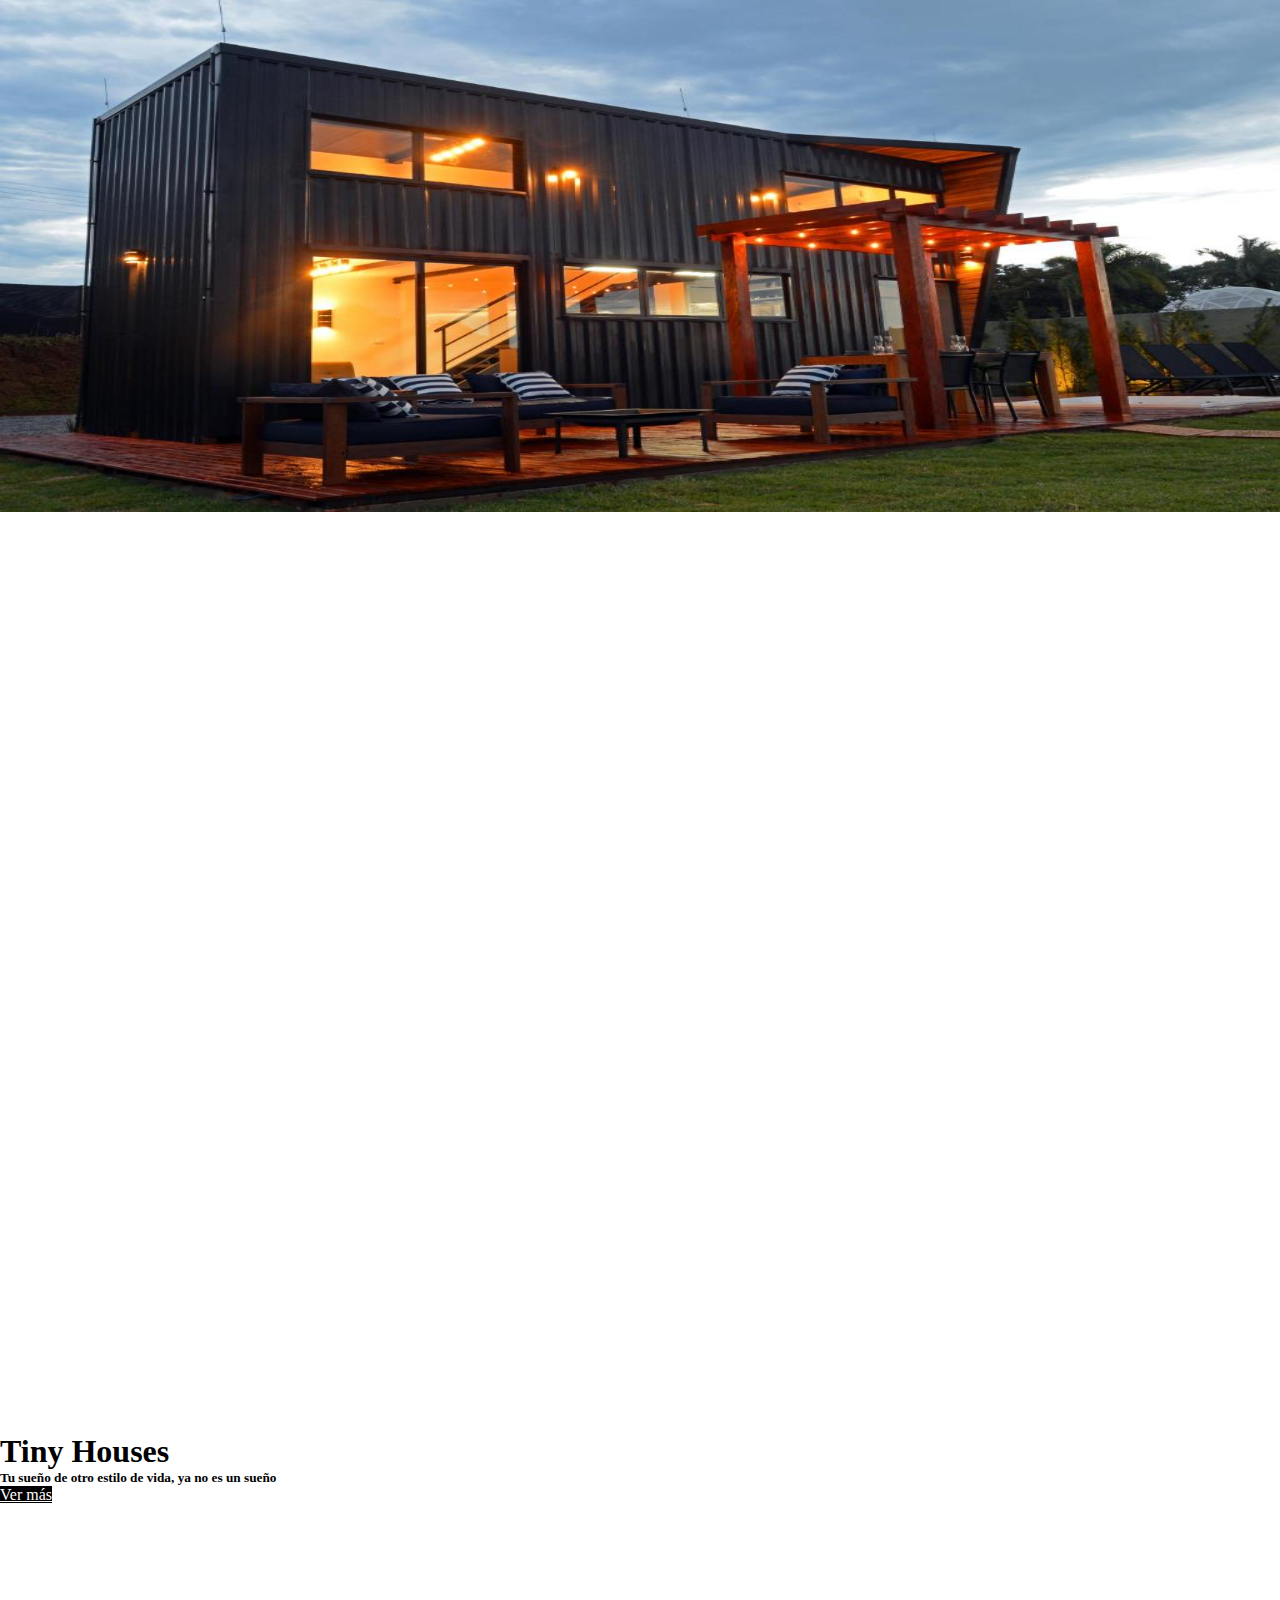
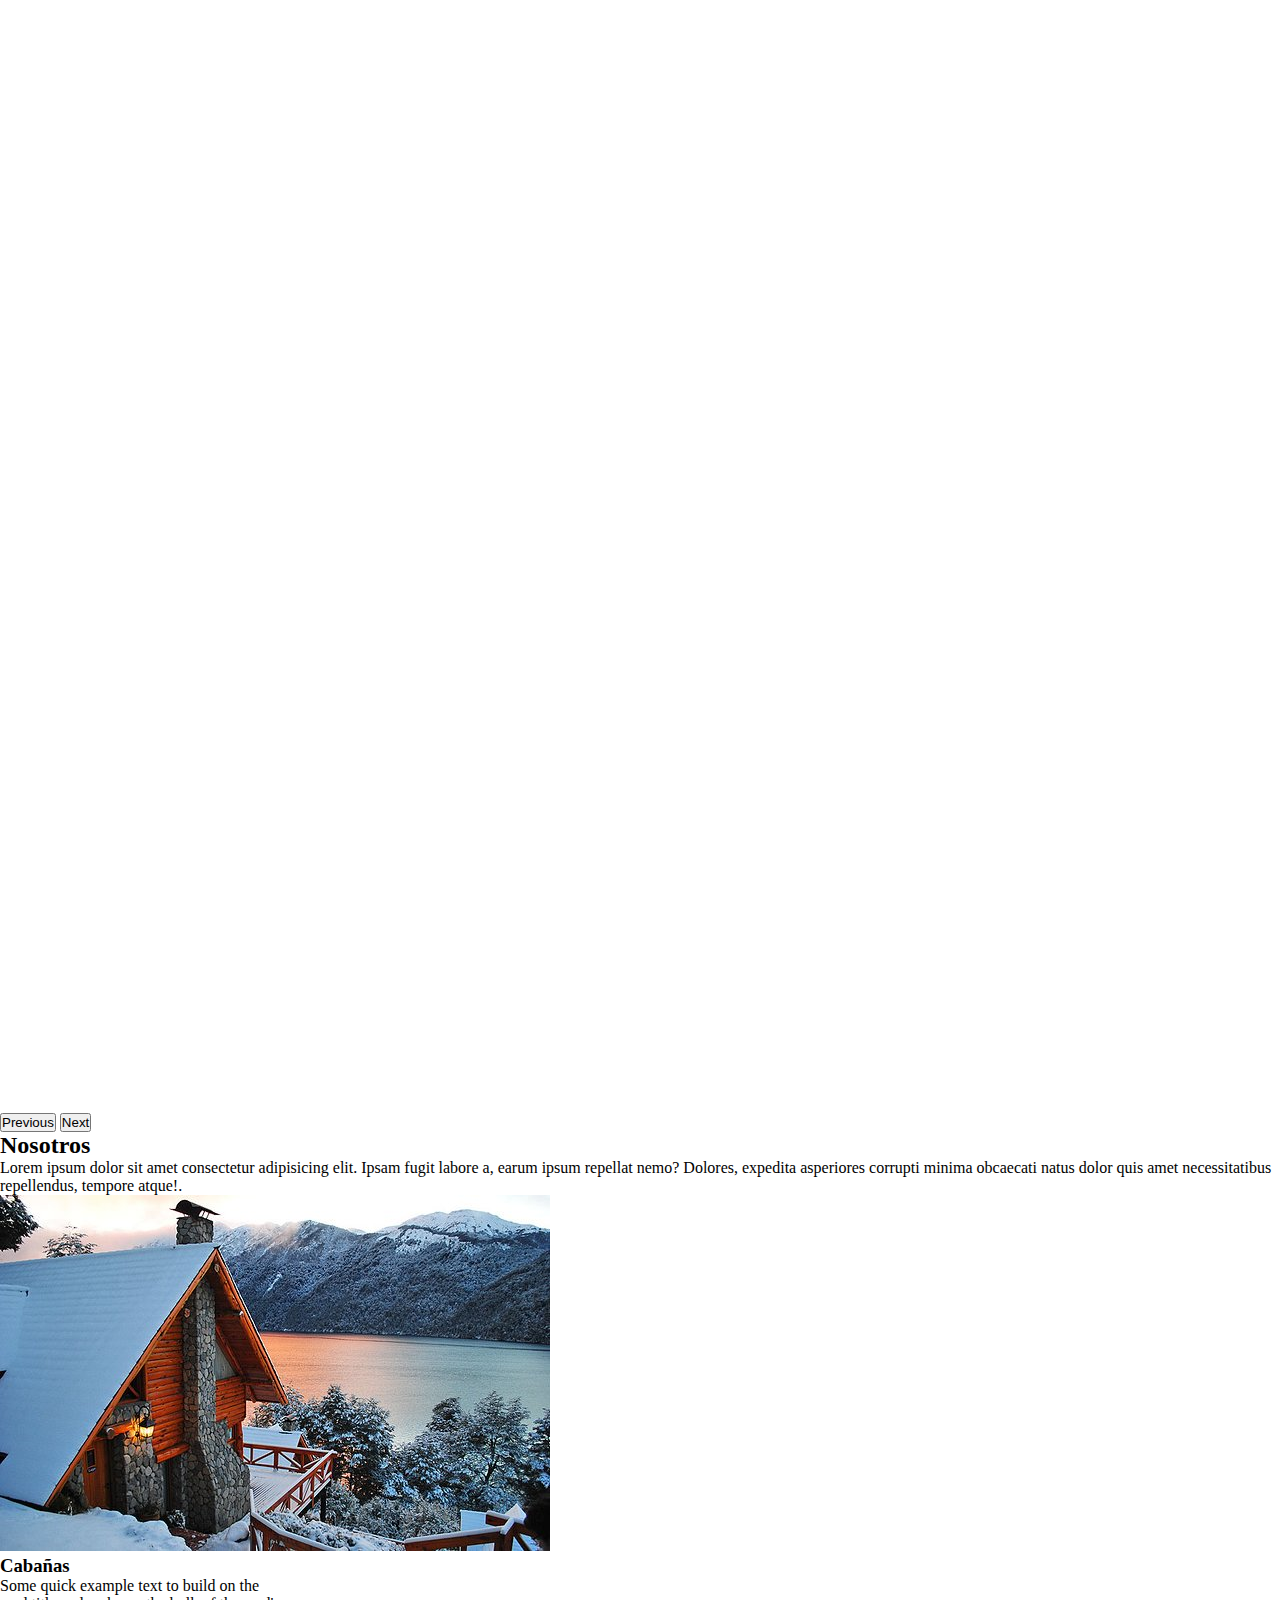
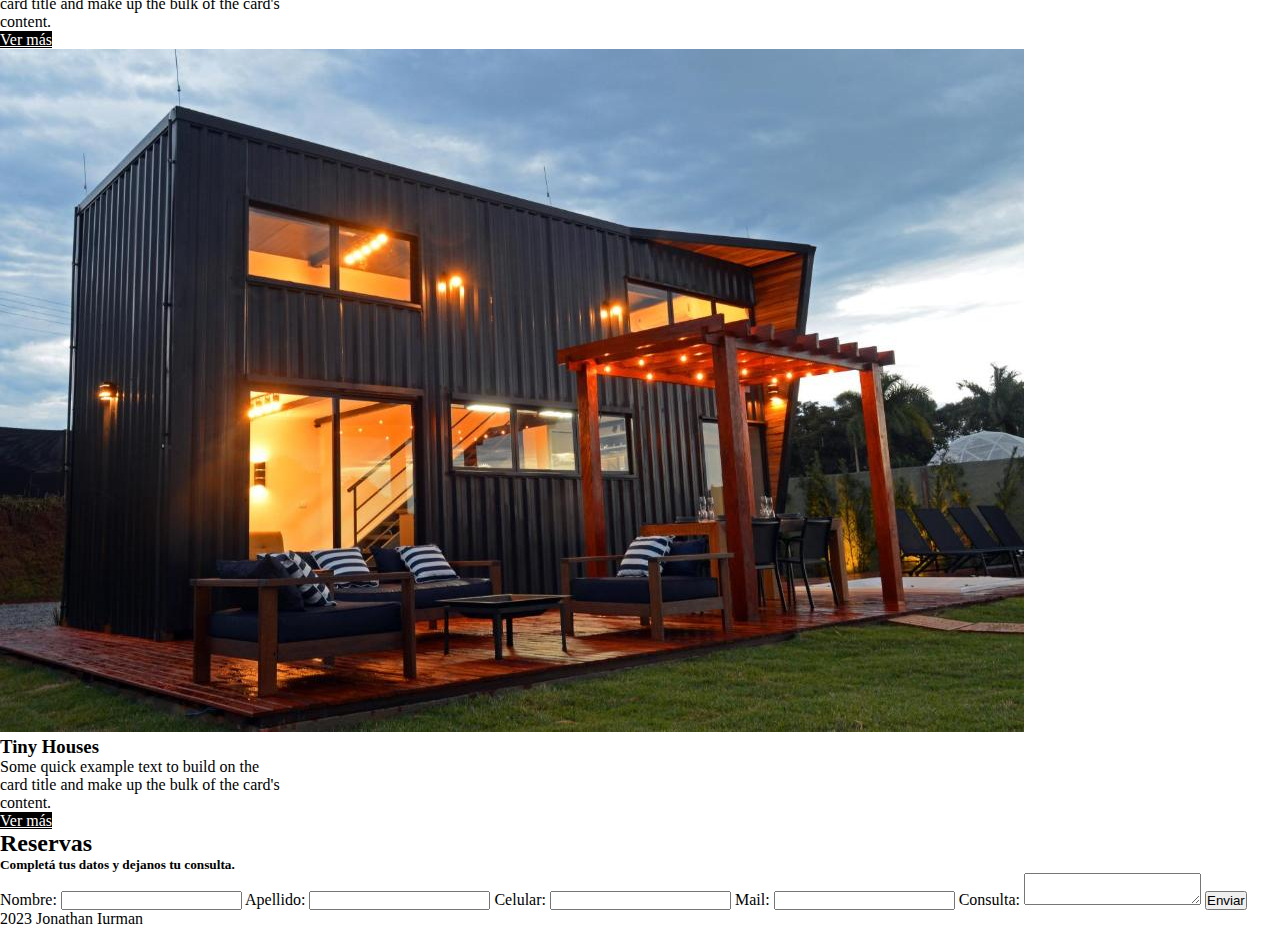
==== index.html @ 1b43b4b6 "subiendo a repositorio" ====
<!DOCTYPE html>
<html lang="en">
<head>
    <meta charset="UTF-8">
    <meta http-equiv="X-UA-Compatible" content="IE=edge">
    <meta name="viewport" content="width=device-width, initial-scale=1.0">
    <link rel="stylesheet" href="css/index.css">
    <link href="https://cdn.jsdelivr.net/npm/bootstrap@5.1.3/dist/css/bootstrap.min.css" rel="stylesheet" integrity="sha384-1BmE4kWBq78iYhFldvKuhfTAU6auU8tT94WrHftjDbrCEXSU1oBoqyl2QvZ6jIW3" crossorigin="anonymous">
    <title>Integrador</title>
</head>

<body>
    <div class="w-100 bg-dark   ">
      <!-- ---------------NAVBAR-------------- -->
      <div class="container">
        <header class="d-flex flex-wrap justify-content-center py-3 mb-4 border-bottom">
          <a href="/" class="d-flex  align-items-center mb-3 mb-md-0 me-md-auto text-light text-decoration-none">
          <img class="" src="./images/favpng_rocky-mountain-base-camp-house-custom-home-log-cabin-logo.png" alt="Logo mountain-house">
          </a>
    
          <ul class="nav nav-pills">
            <li class="nav-item"><a href="#" class="nav-link active" aria-current="page">Nosotros</a></li>
           
            <li class="nav-item"><a href="#" class="nav-link">Contacto</a></li>

            <li class="nav-item"><a href="#" class="nav-link">Reservar</a></li>
          </ul>
        </header>
      </div>
     <!-- -----------Carousel-------------- -->
     <div id="myCarousel" class="carousel slide" data-bs-ride="carousel">
      <div class="carousel-indicators">
        <button type="button" data-bs-target="#myCarousel" data-bs-slide-to="0" class="active" aria-current="true" aria-label="Slide 1"></button>
        <button type="button" data-bs-target="#myCarousel" data-bs-slide-to="1" aria-label="Slide 2"></button>
        <button type="button" data-bs-target="#myCarousel" data-bs-slide-to="2" aria-label="Slide 3"></button>
        <button type="button" data-bs-target="#myCarousel" data-bs-slide-to="3" aria-label="Slide 4"></button>
      </div>
      <div class="carousel-inner">

        <!-- ITEM 1 -->
        <div class="carousel-item  active">
        
          <img class="img-fluid h-100 w-100 " src="./images/header_nieve-en-cabanas-huitan.jpg" alt="header imagen de casa">
  
          <div class="container">
            <div class="carousel-caption text-start">
              <h1>Cabañas exclusivas</h1>
              <div class="my-5">
                <h5 class="d-inline bg-dark bg-opacity-75 p-4 ">Unas vacaciones diferentes</h5>
              </div>
              <p ><a class="btn btn-lg " href="#">Ver más</a></p>
            </div>
          </div>
        </div>
    <!-- ITEM 2 -->
        <div class="carousel-item">
          <img class="img-fluid h-100 w-100 " src="./images/cabania2.jpg" alt="header imagen de casa">
  
          <div class="container">
          
          </div>
        </div>

        <!-- ITEM 3 -->
        <div class="carousel-item">

             <img class="img-fluid h-100 w-100 " src="./images/tinyhouse3.jpg" alt="header imagen de casa">
  
          <div class="container">
            <div class="carousel-caption text-end ">
              <h1>Tiny Houses</h1>
              <div class="my-5" >
                <h5 class="d-inline bg-dark bg-opacity-75 p-4" >Tu sueño de otro estilo de vida, ya no es un sueño</h5>
              </div>
              <p><a class="btn btn-lg " href="#">Ver más</a></p>
            </div>
          </div>
        </div>

        
        <!-- ITEM 4 -->
        <div class="carousel-item">

             <img class="img-fluid h-100 w-100 " src="./images/tinyhouse4.jpg" alt="header imagen de casa">
  
          <div class="container">
         
          </div>
        </div>

      </div>
      <button class="carousel-control-prev" type="button" data-bs-target="#myCarousel" data-bs-slide="prev">
        <span class="carousel-control-prev-icon" aria-hidden="true"></span>
        <span class="visually-hidden">Previous</span>
      </button>
      <button class="carousel-control-next" type="button" data-bs-target="#myCarousel" data-bs-slide="next">
        <span class="carousel-control-next-icon" aria-hidden="true"></span>
        <span class="visually-hidden">Next</span>
      </button>
    </div>
    </div>

    <main>
      <!-- ------------------NOSOTROS----------- -->
        <section class="d-flex flex-column align-items-center my-5">
          <h2>Nosotros</h2>
          
          <p class="w-50">Lorem ipsum dolor sit amet consectetur adipisicing elit. Ipsam fugit labore a, earum ipsum repellat nemo? Dolores, expedita asperiores corrupti minima obcaecati natus dolor quis amet necessitatibus repellendus, tempore atque!.</p>
        </section>

        <section class="mb-5">
          <div class="container d-flex justify-content-center gap-5">
            <!-- CARD 1 -->
            <div class="card" style="width: 18rem;">
              <img src="./images/header_nieve-en-cabanas-huitan.jpg" class="card-img-top" alt="...">
              <div class="card-body">
                <h3 class="card-title">Cabañas</h3>
                <p class="card-text">Some quick example text to build on the card title and make up the bulk of the card's content.</p>
                <a href="#" class="btn w-100">Ver más</a>
              </div>
            </div>

            <!-- CARD 2 -->
            <div class="card" style="width: 18rem;">
              <img src="./images/tinyhouse4.jpg" class="card-img-top" alt="...">
              <div class="card-body">
                <h3 class="card-title">Tiny Houses</h3>
                <p class="card-text">Some quick example text to build on the card title and make up the bulk of the card's content.</p>
                <a href="#" class="btn w-100">Ver más</a>
              </div>
            </div>

      

          </div>
        </section>
        <!-- ----RESERVAS------ -->
        <section class="container w-50 my-5">
          <h2 class="text-center">Reservas</h2>
          <h5>Completá tus datos y dejanos tu consulta.</h5>
            <form class="d-flex flex-column" action="">
              <span class="mt-2">Nombre:</span>
              <input type="text">

              <span class="mt-2">Apellido:</span>
              <input type="text">

              <span class="mt-2">Celular:</span>
              <input type="number">

              <span class="mt-2">Mail:</span>
              <input type="email" name="" id="">

              <span class="mt-2">Consulta:</span>
              <textarea class="mb-5" type="area" name="reserva" id="">

              </textarea>
              <button>Enviar</button>

            </form>
        </section>
    </main>
    <footer class="footer mt-auto py-3 bg-dark text-light">
      <div class="container text-center">
        <span class="">2023  Jonathan Iurman</span>
      </div>
    </footer>

    <script src="https://cdn.jsdelivr.net/npm/bootstrap@5.1.3/dist/js/bootstrap.bundle.min.js" integrity="sha384-ka7Sk0Gln4gmtz2MlQnikT1wXgYsOg+OMhuP+IlRH9sENBO0LRn5q+8nbTov4+1p" crossorigin="anonymous"></script>
</body>
</html>
---- css/index.css ----
* {
   margin:0;
   padding:0;
   box-sizing:border-box;
}

.header__image__container{

   height:75vh;
   overflow: hidden;
}
.nav__container_text {

   color:white;

}
header img{
   width:7%;

}

.carousel-item {
   height: 40rem;
 }
 .carousel-item > img {
   position: absolute;
   top: 0;
   left: 0;
   min-width: 100%;
   height: 32rem;
 }
 
 .btn{
      background-color:black !important;
      color:white !important;
 }
 .btn:hover{
   background-color:white !important;
   color:black !important;
 }

 section #nosotros{
   color: orange !important;
   background-color: red !important;
 }
 .fondoDiv{
   background-color:red !important;
 }
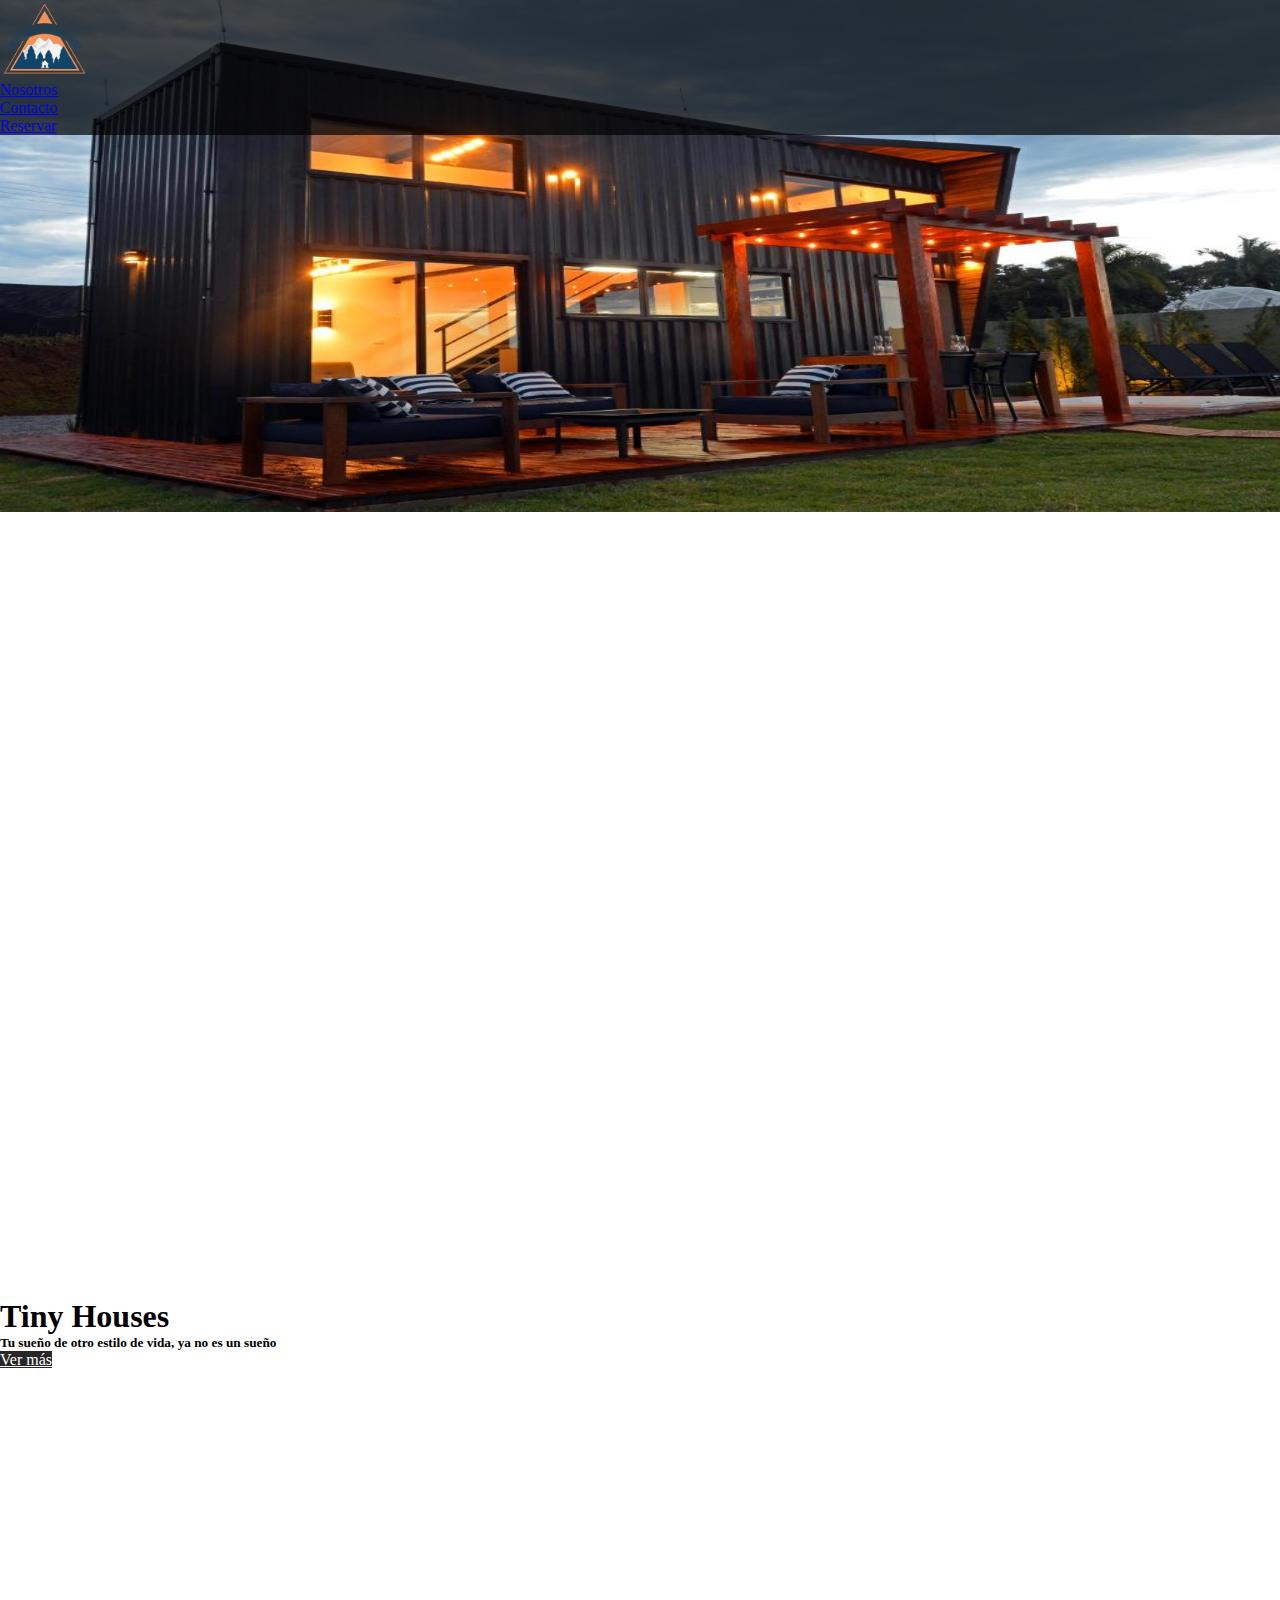
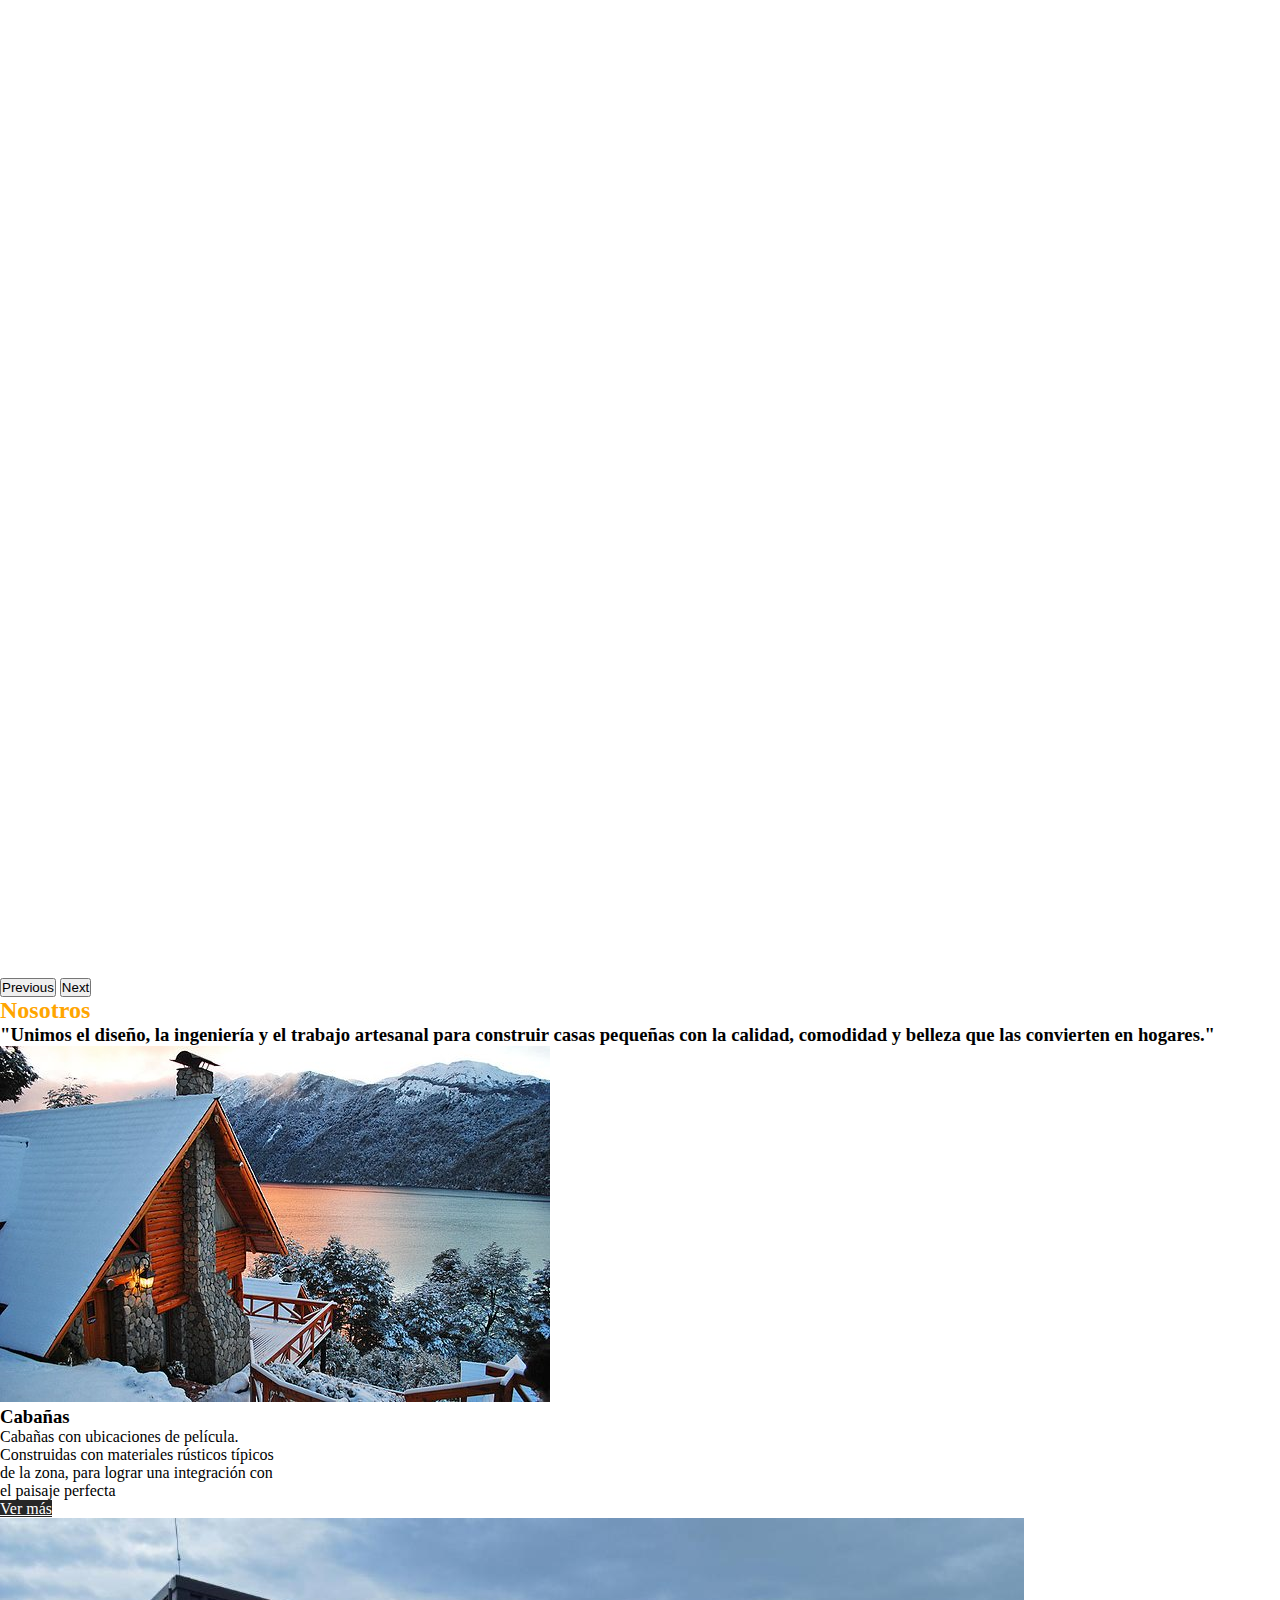
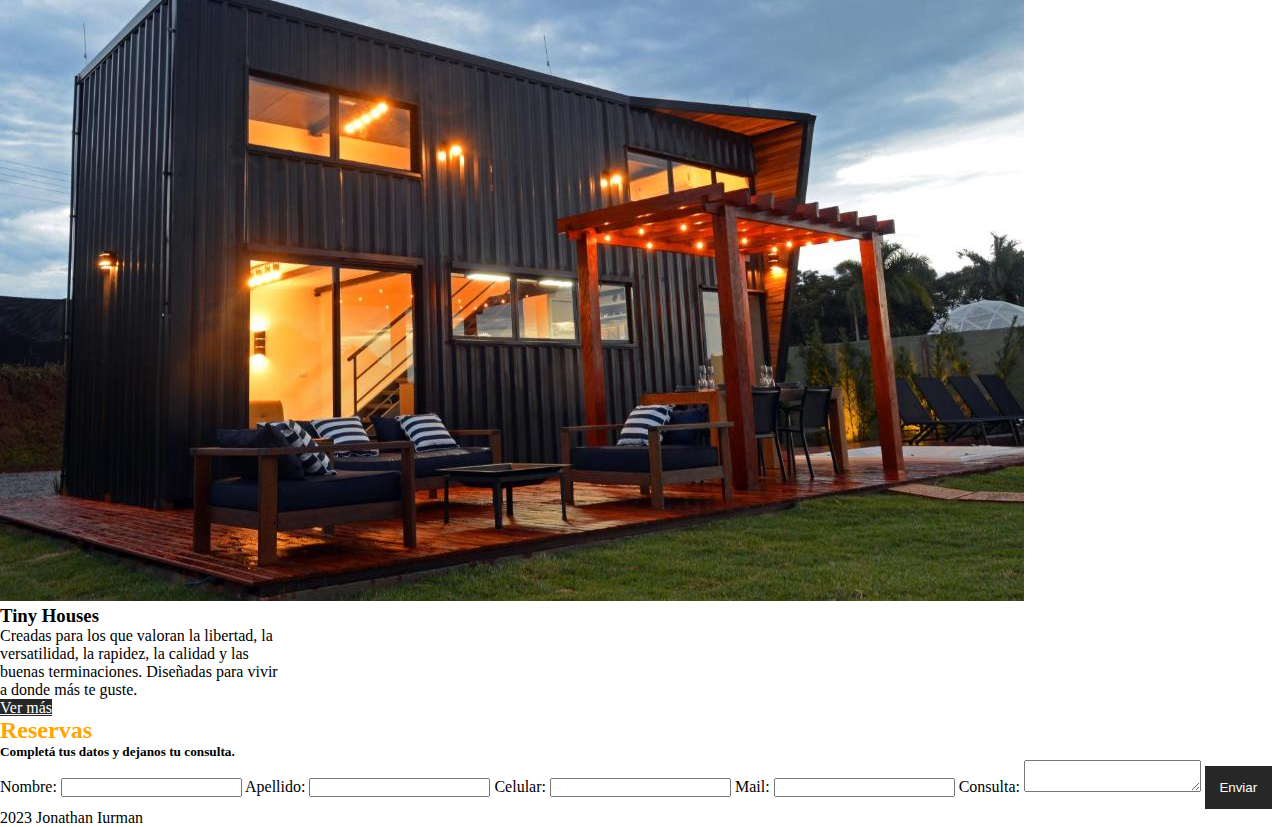
==== commit 55d59d9a: "agregando estilos y favicon" ====
--- a/index.html
+++ b/index.html
@@ -6,29 +6,34 @@
     <meta name="viewport" content="width=device-width, initial-scale=1.0">
     <link rel="stylesheet" href="css/index.css">
     <link href="https://cdn.jsdelivr.net/npm/bootstrap@5.1.3/dist/css/bootstrap.min.css" rel="stylesheet" integrity="sha384-1BmE4kWBq78iYhFldvKuhfTAU6auU8tT94WrHftjDbrCEXSU1oBoqyl2QvZ6jIW3" crossorigin="anonymous">
+    <link rel="apple-touch-icon" sizes="180x180" href="/apple-touch-icon.png">
+<link rel="icon" type="image/png" sizes="32x32" href="/favicon-32x32.png">
+<link rel="icon" type="image/png" sizes="16x16" href="/favicon-16x16.png">
+<link rel="manifest" href="/site.webmanifest">
     <title>Integrador</title>
 </head>
 
 <body>
-    <div class="w-100 bg-dark   ">
+   
       <!-- ---------------NAVBAR-------------- -->
-      <div class="container">
-        <header class="d-flex flex-wrap justify-content-center py-3 mb-4 border-bottom">
-          <a href="/" class="d-flex  align-items-center mb-3 mb-md-0 me-md-auto text-light text-decoration-none">
-          <img class="" src="./images/favpng_rocky-mountain-base-camp-house-custom-home-log-cabin-logo.png" alt="Logo mountain-house">
+     
+        <header class="d-flex  justify-content-around align-items-center py-3 mb-5 ">
+          <a href="/" class="d-flex text-decoration-none logo__container">
+          <img class="w-100" src="/images/favpng_rocky-mountain-base-camp-house-custom-home-log-cabin-logo.png" alt="Logo mountain-house">
           </a>
     
           <ul class="nav nav-pills">
-            <li class="nav-item"><a href="#" class="nav-link active" aria-current="page">Nosotros</a></li>
+            <li class="nav-item  "><a href="#" class=" nav-link active fw-bold " aria-current="page">Nosotros</a></li>
            
             <li class="nav-item"><a href="#" class="nav-link">Contacto</a></li>
 
-            <li class="nav-item"><a href="#" class="nav-link">Reservar</a></li>
+            <li class="nav-item"><a href="#" class="nav-link">Reservar</a>
+            </li>
           </ul>
         </header>
-      </div>
+    
      <!-- -----------Carousel-------------- -->
-     <div id="myCarousel" class="carousel slide" data-bs-ride="carousel">
+     <div id="myCarousel" class="carousel slide " data-bs-ride="carousel">
       <div class="carousel-indicators">
         <button type="button" data-bs-target="#myCarousel" data-bs-slide-to="0" class="active" aria-current="true" aria-label="Slide 1"></button>
         <button type="button" data-bs-target="#myCarousel" data-bs-slide-to="1" aria-label="Slide 2"></button>
@@ -40,7 +45,7 @@
         <!-- ITEM 1 -->
         <div class="carousel-item  active">
         
-          <img class="img-fluid h-100 w-100 " src="./images/header_nieve-en-cabanas-huitan.jpg" alt="header imagen de casa">
+          <img class="img-fluid h-100 w-100 " src="/images/header_nieve-en-cabanas-huitan.jpg" alt="header imagen de casa">
   
           <div class="container">
             <div class="carousel-caption text-start">
@@ -54,7 +59,7 @@
         </div>
     <!-- ITEM 2 -->
         <div class="carousel-item">
-          <img class="img-fluid h-100 w-100 " src="./images/cabania2.jpg" alt="header imagen de casa">
+          <img class="img-fluid h-100 w-100 " src="/images/cabania2.jpg" alt="header imagen de casa">
   
           <div class="container">
           
@@ -64,7 +69,7 @@
         <!-- ITEM 3 -->
         <div class="carousel-item">
 
-             <img class="img-fluid h-100 w-100 " src="./images/tinyhouse3.jpg" alt="header imagen de casa">
+             <img class="img-fluid h-100 w-100 " src="/images/tinyhouse3.jpg" alt="header imagen de casa">
   
           <div class="container">
             <div class="carousel-caption text-end ">
@@ -81,7 +86,7 @@
         <!-- ITEM 4 -->
         <div class="carousel-item">
 
-             <img class="img-fluid h-100 w-100 " src="./images/tinyhouse4.jpg" alt="header imagen de casa">
+             <img class="img-fluid h-100 w-100 " src="/images/tinyhouse4.jpg" alt="header imagen de casa">
   
           <div class="container">
          
@@ -103,29 +108,29 @@
     <main>
       <!-- ------------------NOSOTROS----------- -->
         <section class="d-flex flex-column align-items-center my-5">
-          <h2>Nosotros</h2>
+          <h2 class="subtitles">Nosotros</h2>
           
-          <p class="w-50">Lorem ipsum dolor sit amet consectetur adipisicing elit. Ipsam fugit labore a, earum ipsum repellat nemo? Dolores, expedita asperiores corrupti minima obcaecati natus dolor quis amet necessitatibus repellendus, tempore atque!.</p>
+          <h3 class="w-50 text-center my-4 fw-light">"Unimos el diseño, la ingeniería y el trabajo artesanal para construir casas pequeñas con la calidad, comodidad y belleza que las convierten en hogares."</h3>
         </section>
 
         <section class="mb-5">
           <div class="container d-flex justify-content-center gap-5">
             <!-- CARD 1 -->
             <div class="card" style="width: 18rem;">
-              <img src="./images/header_nieve-en-cabanas-huitan.jpg" class="card-img-top" alt="...">
+              <img src="/images/header_nieve-en-cabanas-huitan.jpg" class="card-img-top" alt="...">
               <div class="card-body">
                 <h3 class="card-title">Cabañas</h3>
-                <p class="card-text">Some quick example text to build on the card title and make up the bulk of the card's content.</p>
+                <p class="card-text">Cabañas con ubicaciones de película. Construidas con materiales rústicos típicos de la zona, para lograr una integración con el paisaje perfecta</p>
                 <a href="#" class="btn w-100">Ver más</a>
               </div>
             </div>
 
             <!-- CARD 2 -->
             <div class="card" style="width: 18rem;">
-              <img src="./images/tinyhouse4.jpg" class="card-img-top" alt="...">
+              <img src="/images/tinyhouse4.jpg" class="card-img-top" alt="...">
               <div class="card-body">
                 <h3 class="card-title">Tiny Houses</h3>
-                <p class="card-text">Some quick example text to build on the card title and make up the bulk of the card's content.</p>
+                <p class="card-text">Creadas para los que valoran la libertad, la versatilidad, la rapidez, la calidad y las buenas terminaciones. Diseñadas para vivir a donde más te guste.</p>
                 <a href="#" class="btn w-100">Ver más</a>
               </div>
             </div>
@@ -136,7 +141,7 @@
         </section>
         <!-- ----RESERVAS------ -->
         <section class="container w-50 my-5">
-          <h2 class="text-center">Reservas</h2>
+          <h2 class="text-center subtitles mb-5">Reservas</h2>
           <h5>Completá tus datos y dejanos tu consulta.</h5>
             <form class="d-flex flex-column" action="">
               <span class="mt-2">Nombre:</span>
@@ -155,7 +160,7 @@
               <textarea class="mb-5" type="area" name="reserva" id="">
 
               </textarea>
-              <button>Enviar</button>
+              <button class="btn btn-primary send__button">Enviar</button>
 
             </form>
         </section>
--- a/css/index.css
+++ b/css/index.css
@@ -14,9 +14,20 @@
    color:white;
 
 }
+header{
+   position:fixed;
+   z-index:10;
+  background-color:  rgba(1,1,1,.7);
+  
+   margin:auto;
+}
 header img{
    width:7%;
 
+}
+
+.logo__container{
+   width:6%;
 }
 
 .carousel-item {
@@ -31,18 +42,22 @@
  }
  
  .btn{
-      background-color:black !important;
+      background-color: #272727 !important;
       color:white !important;
+      border:none !important;
  }
  .btn:hover{
    background-color:white !important;
-   color:black !important;
+   color: #272727 !important;
+   border: 1px solid black !important;
  }
 
- section #nosotros{
+ .subtitles{
    color: orange !important;
-   background-color: red !important;
+   font-weight:bold !important;
+   
  }
- .fondoDiv{
-   background-color:red !important;
- }+.send__button{
+   padding:.9rem !important;
+  // background-color:#009F71!important;
+}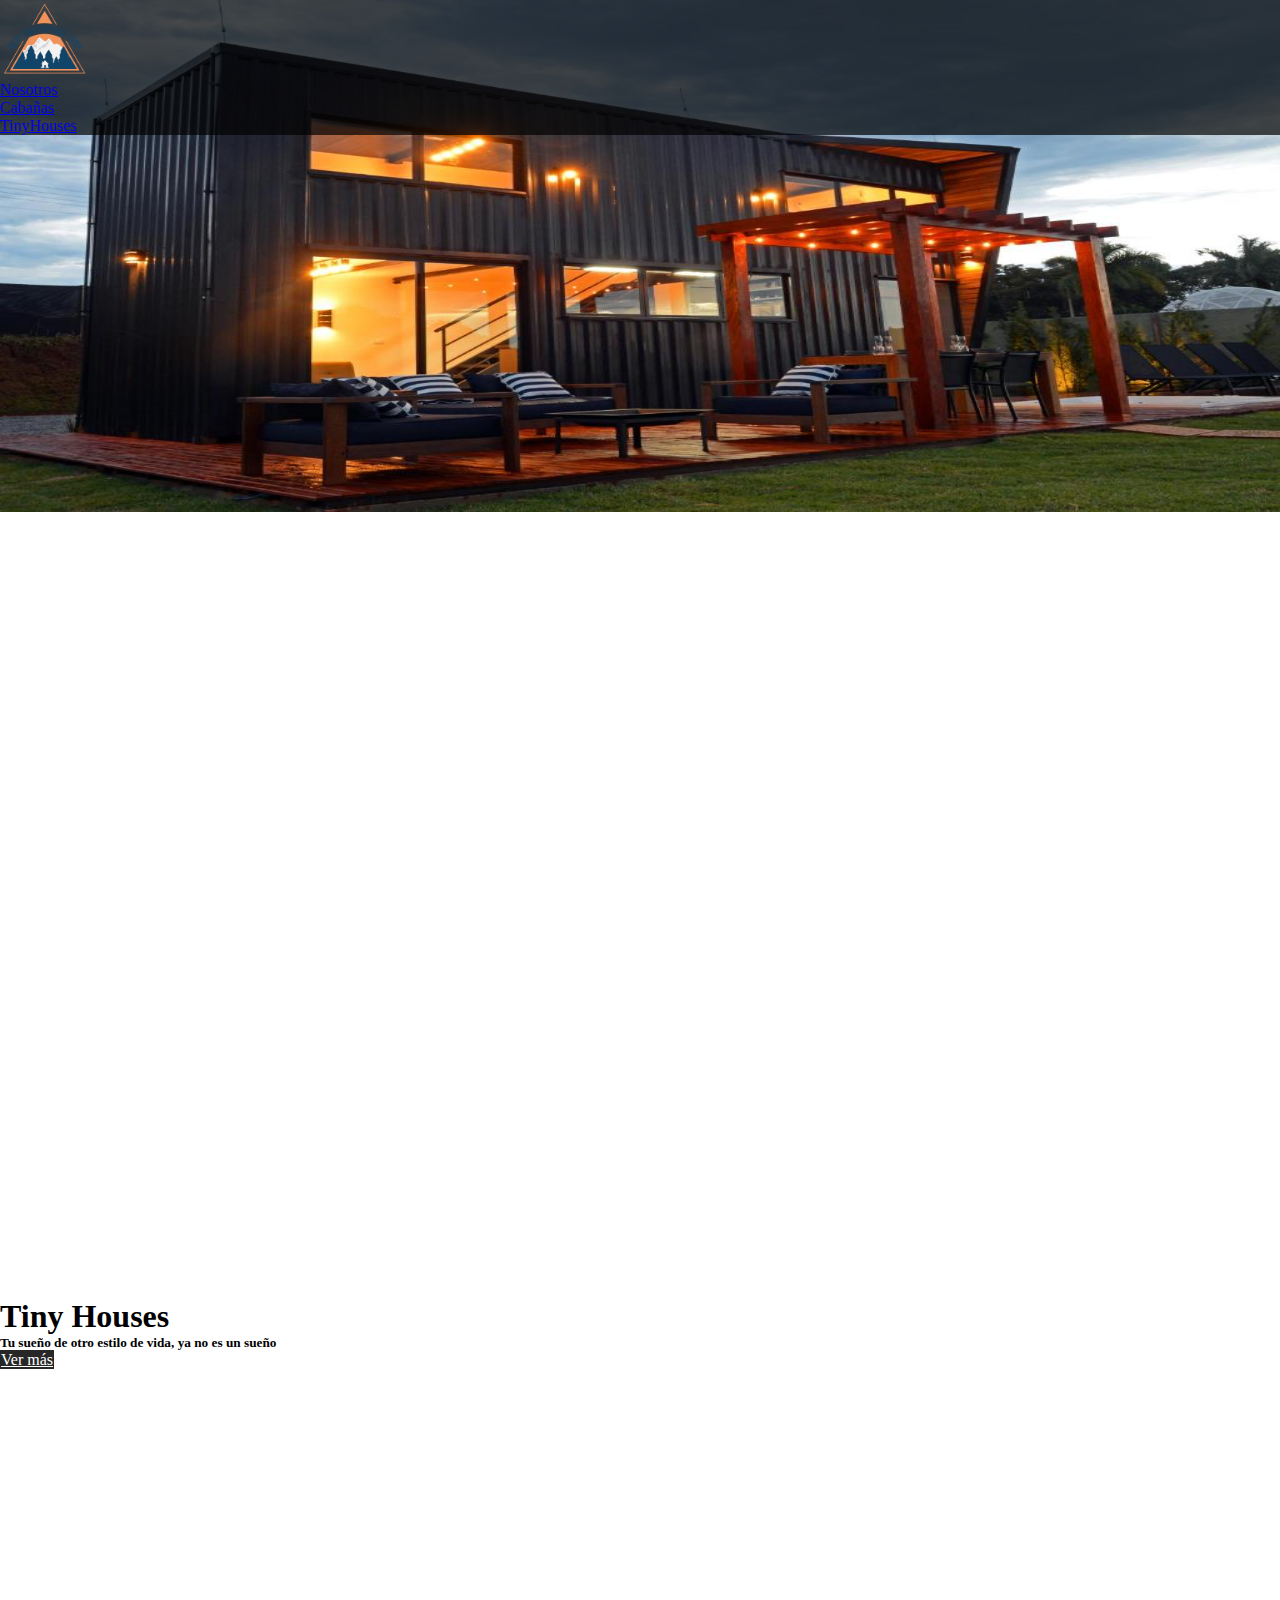
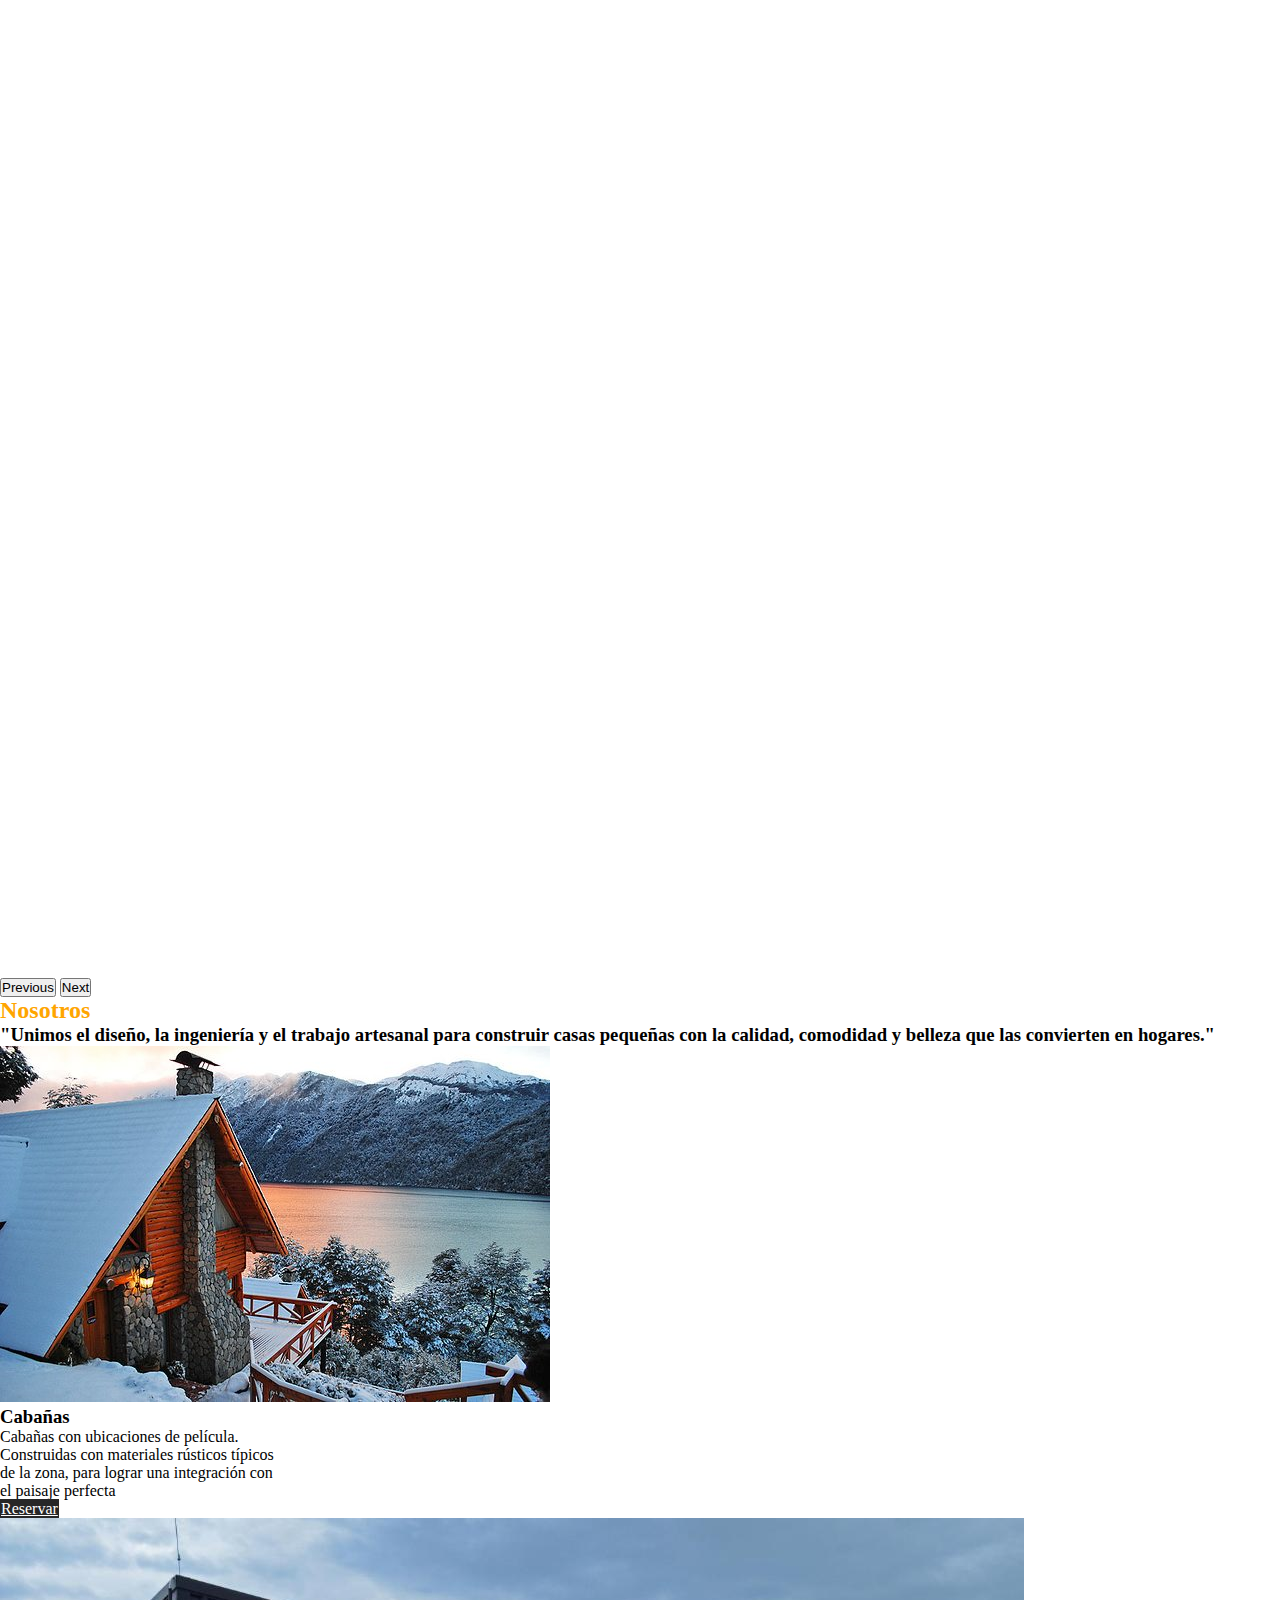
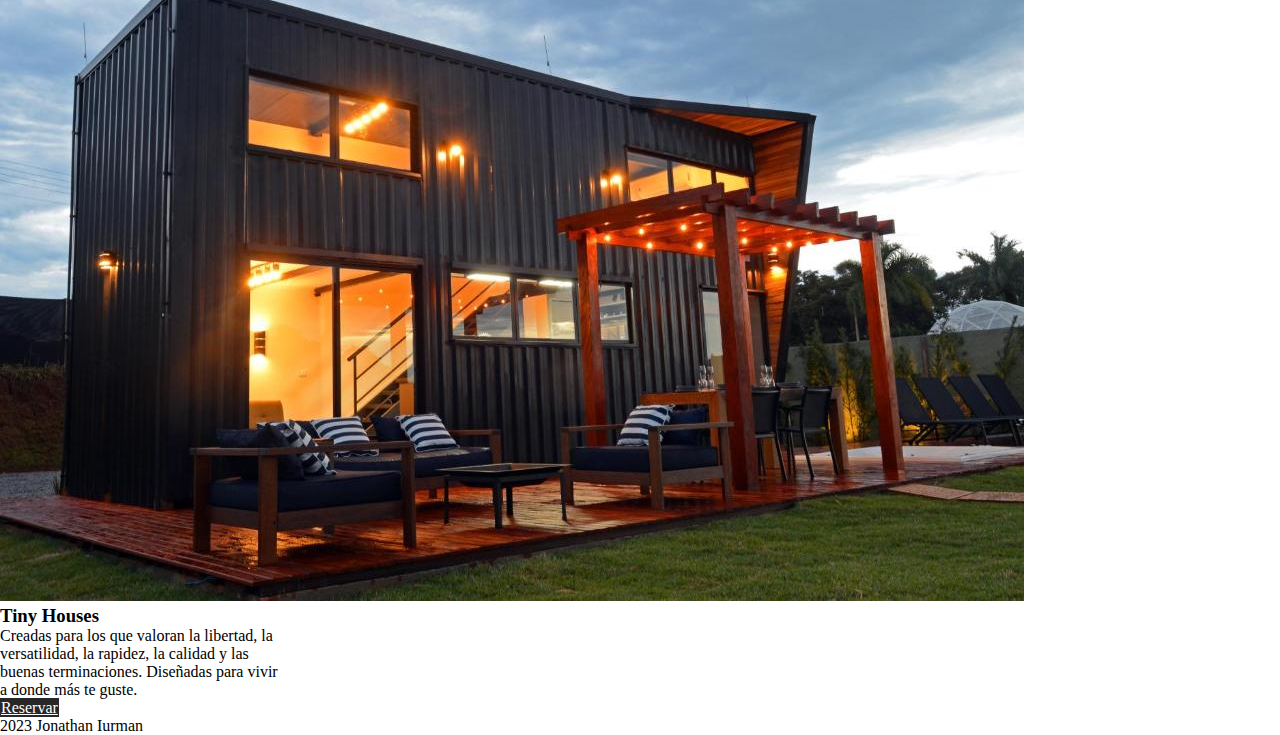
==== commit 8b36883f: "integradorJS nueva seccion con funciones en JS" ====
--- a/index.html
+++ b/index.html
@@ -5,11 +5,13 @@
     <meta http-equiv="X-UA-Compatible" content="IE=edge">
     <meta name="viewport" content="width=device-width, initial-scale=1.0">
     <link rel="stylesheet" href="css/index.css">
+
     <link href="https://cdn.jsdelivr.net/npm/bootstrap@5.1.3/dist/css/bootstrap.min.css" rel="stylesheet" integrity="sha384-1BmE4kWBq78iYhFldvKuhfTAU6auU8tT94WrHftjDbrCEXSU1oBoqyl2QvZ6jIW3" crossorigin="anonymous">
-    <link rel="apple-touch-icon" sizes="180x180" href="/apple-touch-icon.png">
-<link rel="icon" type="image/png" sizes="32x32" href="/favicon-32x32.png">
-<link rel="icon" type="image/png" sizes="16x16" href="/favicon-16x16.png">
-<link rel="manifest" href="/site.webmanifest">
+
+    <link rel="apple-touch-icon" sizes="180x180" href="./apple-touch-icon.png">
+<link rel="icon" type="image/png" sizes="32x32" href="./favicon-32x32.png">
+<link rel="icon" type="image/png" sizes="16x16" href="./favicon-16x16.png">
+<link rel="manifest" href="./site.webmanifest">
     <title>Integrador</title>
 </head>
 
@@ -19,15 +21,15 @@
      
         <header class="d-flex  justify-content-around align-items-center py-3 mb-5 ">
           <a href="/" class="d-flex text-decoration-none logo__container">
-          <img class="w-100" src="/images/favpng_rocky-mountain-base-camp-house-custom-home-log-cabin-logo.png" alt="Logo mountain-house">
+          <img class="w-100" src="./images/favpng_rocky-mountain-base-camp-house-custom-home-log-cabin-logo.png" alt="Logo mountain-house">
           </a>
     
           <ul class="nav nav-pills">
             <li class="nav-item  "><a href="#" class=" nav-link active fw-bold " aria-current="page">Nosotros</a></li>
-           
-            <li class="nav-item"><a href="#" class="nav-link">Contacto</a></li>
 
-            <li class="nav-item"><a href="#" class="nav-link">Reservar</a>
+            <li class="nav-item"><a href="./views/cabanias.html" class="nav-link">Cabañas</a>
+            </li>
+            <li class="nav-item"><a href="./views/tinyHouse.html" class="nav-link">TinyHouses</a>
             </li>
           </ul>
         </header>
@@ -45,7 +47,7 @@
         <!-- ITEM 1 -->
         <div class="carousel-item  active">
         
-          <img class="img-fluid h-100 w-100 " src="/images/header_nieve-en-cabanas-huitan.jpg" alt="header imagen de casa">
+          <img class="img-fluid h-100 w-100 " src="./images/header_nieve-en-cabanas-huitan.jpg" alt="header imagen de casa">
   
           <div class="container">
             <div class="carousel-caption text-start">
@@ -59,7 +61,7 @@
         </div>
     <!-- ITEM 2 -->
         <div class="carousel-item">
-          <img class="img-fluid h-100 w-100 " src="/images/cabania2.jpg" alt="header imagen de casa">
+          <img class="img-fluid h-100 w-100 " src="./images/cabania2.jpg" alt="header imagen de casa">
   
           <div class="container">
           
@@ -69,7 +71,7 @@
         <!-- ITEM 3 -->
         <div class="carousel-item">
 
-             <img class="img-fluid h-100 w-100 " src="/images/tinyhouse3.jpg" alt="header imagen de casa">
+             <img class="img-fluid h-100 w-100 " src="./images/tinyhouse3.jpg" alt="header imagen de casa">
   
           <div class="container">
             <div class="carousel-caption text-end ">
@@ -121,7 +123,7 @@
               <div class="card-body">
                 <h3 class="card-title">Cabañas</h3>
                 <p class="card-text">Cabañas con ubicaciones de película. Construidas con materiales rústicos típicos de la zona, para lograr una integración con el paisaje perfecta</p>
-                <a href="#" class="btn w-100">Ver más</a>
+                <a href="./views/cabanias.html" class="btn w-100">Reservar</a>
               </div>
             </div>
 
@@ -131,40 +133,16 @@
               <div class="card-body">
                 <h3 class="card-title">Tiny Houses</h3>
                 <p class="card-text">Creadas para los que valoran la libertad, la versatilidad, la rapidez, la calidad y las buenas terminaciones. Diseñadas para vivir a donde más te guste.</p>
-                <a href="#" class="btn w-100">Ver más</a>
+                <a href="./views/tinyHouse.html" class="btn w-100">Reservar</a>
               </div>
             </div>
 
-      
+          </div>
+         
+        </section>
+       
+    </main>
 
-          </div>
-        </section>
-        <!-- ----RESERVAS------ -->
-        <section class="container w-50 my-5">
-          <h2 class="text-center subtitles mb-5">Reservas</h2>
-          <h5>Completá tus datos y dejanos tu consulta.</h5>
-            <form class="d-flex flex-column" action="">
-              <span class="mt-2">Nombre:</span>
-              <input type="text">
-
-              <span class="mt-2">Apellido:</span>
-              <input type="text">
-
-              <span class="mt-2">Celular:</span>
-              <input type="number">
-
-              <span class="mt-2">Mail:</span>
-              <input type="email" name="" id="">
-
-              <span class="mt-2">Consulta:</span>
-              <textarea class="mb-5" type="area" name="reserva" id="">
-
-              </textarea>
-              <button class="btn btn-primary send__button">Enviar</button>
-
-            </form>
-        </section>
-    </main>
     <footer class="footer mt-auto py-3 bg-dark text-light">
       <div class="container text-center">
         <span class="">2023  Jonathan Iurman</span>
--- a/css/index.css
+++ b/css/index.css
@@ -16,9 +16,9 @@
 }
 header{
    position:fixed;
+   top:0;
    z-index:10;
   background-color:  rgba(1,1,1,.7);
-  
    margin:auto;
 }
 header img{
@@ -44,12 +44,14 @@
  .btn{
       background-color: #272727 !important;
       color:white !important;
-      border:none !important;
+     
+      border:1px solid transparent!important;
  }
  .btn:hover{
    background-color:white !important;
    color: #272727 !important;
    border: 1px solid black !important;
+
  }
 
  .subtitles{
@@ -60,4 +62,13 @@
 .send__button{
    padding:.9rem !important;
   // background-color:#009F71!important;
-}+}
+.reservation__button{
+   padding:1rem !important;
+   background-color:#009F71!important;
+   width:30%;
+   font-size: 1.5rem !important;
+}
+.reservation__section{
+   margin-top:150px;
+}
